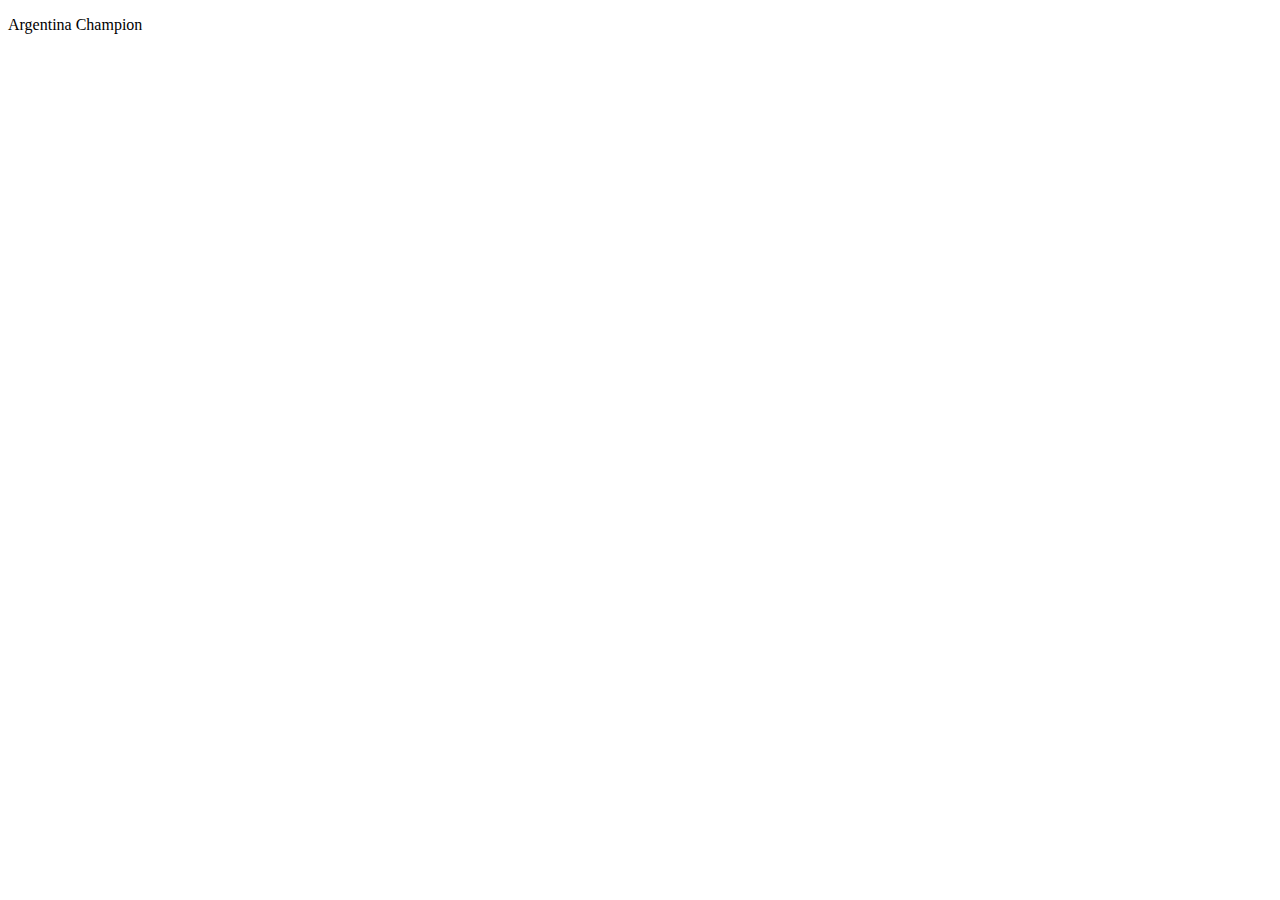
==== index.html @ 6ff8b309 "Add index.html" ====
<!DOCTYPE html>
<html lang="en">
<head>
    <meta charset="UTF-8">
    <meta http-equiv="X-UA-Compatible" content="IE=edge">
    <meta name="viewport" content="width=device-width, initial-scale=1.0">
    <title>Document</title>
</head>
<body>
    <p>Argentina Champion</p>
</body>
</html>
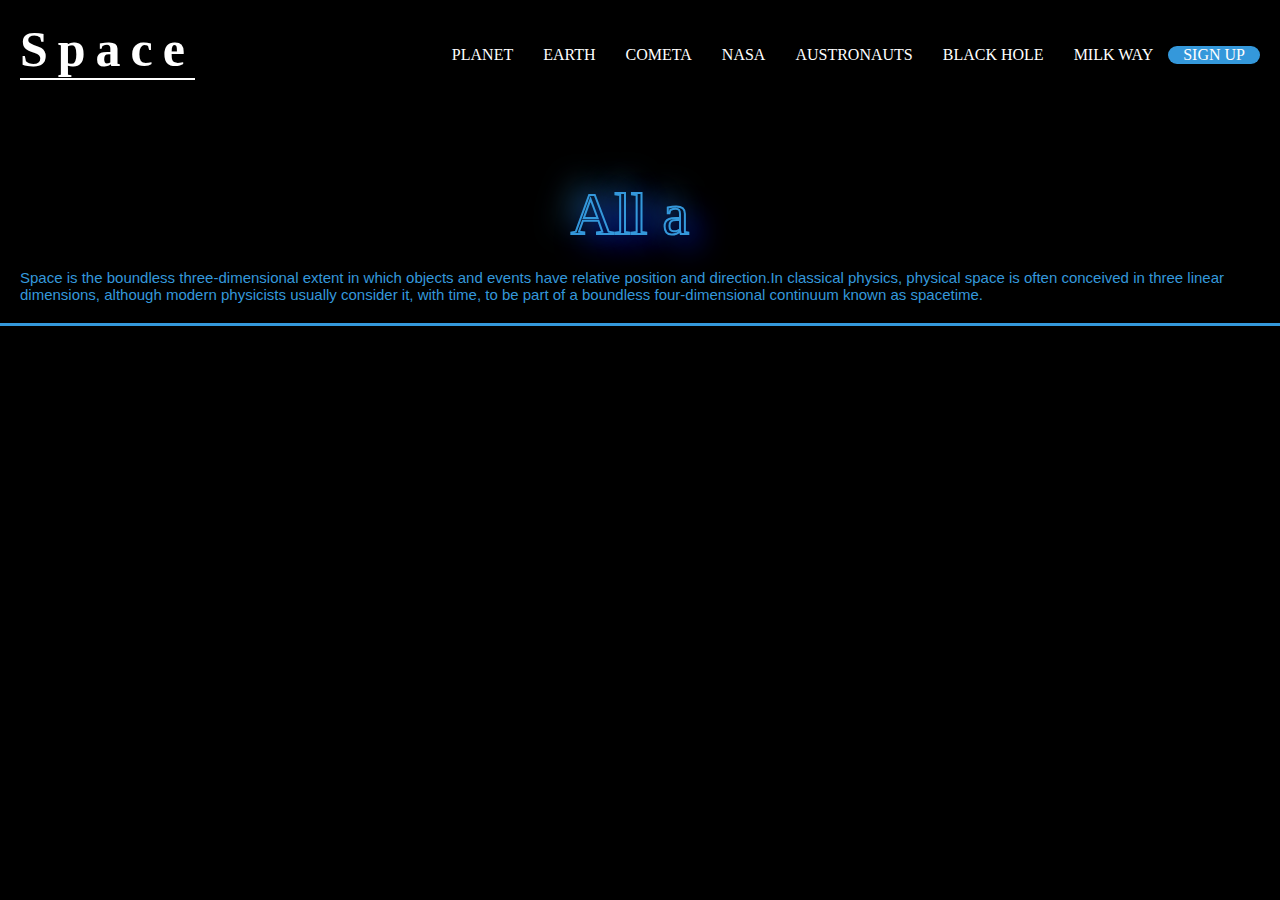
==== commit 382bdcba: "Add index.html" ====
--- a/index.html
+++ b/index.html
@@ -5,8 +5,98 @@
     <meta http-equiv="X-UA-Compatible" content="IE=edge">
     <meta name="viewport" content="width=device-width, initial-scale=1.0">
     <title>Document</title>
+    <link rel="stylesheet" href="main_page.css">
+    <link rel="stylesheet" href="https://fonts.googleapis.com/css2?family=Material+Symbols+Outlined:opsz,wght,FILL,GRAD@20..48,100..700,0..1,-50..200" />
+    <link rel="stylesheet" href="https://cdn.jsdelivr.net/npm/swiper/swiper-bundle.min.css"/>
+    <link rel="stylesheet" href="https://fonts.googleapis.com/css2?family=Material+Symbols+Outlined:opsz,wght,FILL,GRAD@20..48,100..700,0..1,-50..200" />
 </head>
 <body>
-    <p>Argentina Champion</p>
+  <div class="container">
+    <section class="one">
+        <header>
+            <h2 class="logo" style="color: rgb(255, 255, 255);">Space</h2>
+              <input class="switcher" type="checkbox" id="menu">
+              <label class="open" for="menu">
+                <i><span style="color: white;" class="material-symbols-outlined">
+                  menu
+                  </span></i>
+              </label>
+              <nav>
+                <ul>
+                  <li><a href="Cinema.html">Planet</a></li>
+                  <li><a href="Sport.html">Earth</a></li>
+                  <li><a href="Tradition.html">Cometa</a></li>
+                  <li><a href="Tradition.html">Nasa</a></li>
+                  <li><a href="Tradition.html">Austronauts</a></li>
+                  <li><a href="Tradition.html">Black hole</a></li>
+                  <li><a href="milk-way.html">Milk way</a></li>
+                  <li><a id="sign_up" href="register.html">sign up</a></li>
+                  <li></li>
+                </ul>
+                <label class="close" for="menu">
+                 <i> <span class="material-symbols-outlined">
+                    close
+                    </span></i>
+                </label>
+                
+              </nav>
+           </header>
+           <div class="fff">
+           <div>
+            <img class="gifka" style="width: 650; height:450px;" src="fcff5e97b6d498ccbe9042bf55d0de98.gif" alt="">
+           </div>
+           <div class="dd">
+             <p class="text" id="demo" style="color: white;"></p>
+             <p class="subtext">Space is the boundless three-dimensional extent in which objects and events have relative position and direction.In classical physics, physical space is often conceived in three linear dimensions, although modern physicists usually consider it, with time, to be part of a boundless four-dimensional continuum known as spacetime.</p>
+           </div>
+        </div>
+             <script>
+               var i = 0;
+               var txt = 'All about space and our galaxy';
+               
+               var speed = 150;
+               
+               function typeWriter() {
+                 if (i < txt.length) {
+                   document.getElementById("demo").innerHTML += txt.charAt(i);
+                   i++;
+                   setTimeout(typeWriter, speed);
+                 }
+                 
+               }
+               window.onload=typeWriter()
+               </script>
+    </section>
+    <section class="two">
+      <video autoplay loop muted  src="video_2022-12-19_21-11-30.mp4" class="back_video"></video>
+    </section>
+   
+    <section>
+      <h1 style="color: white; text-align: center; margin-top: 20px; font-size: 40px; font-family: Zendots;">A piece of our galaxy</h1>
+      <div class="three">
+      <div class="block_photo">
+        <img src="meteorite.jpg" alt="Avatar" class="image" style="width:350px">
+        <div class="middle">
+          <div class="texttt">Meteorite</div>
+        </div>
+      </div>
+      <div class="block_photo">
+        <img src="black_hole.jpg" alt="Avatar" class="image" style="width:500px; margin-top: 100px;">
+        <div class="middle">
+          <div class="texttt">Black Hole</div>
+        </div>
+      </div>
+      <div class="block_photo">
+        <img src="shutterstocks.webp" alt="Avatar" class="image" style="width:350px; margin-top: 150px; border-radius: 10px;">
+        <div class="middle">
+          <div class="texttt">Meteorite</div>
+        </div>
+      </div>
+    </div>
+    </section>
+    <section>
+<h1 style="color: white;">dsd</h1>
+    </section>
+    </div>
 </body>
 </html>--- a/main_page.css
+++ b/main_page.css
@@ -0,0 +1,216 @@
+*{
+    margin: 0;
+    padding: 0;
+  }
+  
+  body{
+    background-color: #000000;
+  }
+  
+  section{
+    height: 100vh;
+    scroll-snap-align: start;
+    overflow-y: hidden;
+  }
+  
+  .container{
+    scroll-behavior: smooth; 
+    scroll-snap-type: y mandatory;
+    overflow-y: scroll;
+    height: 100vh;
+  }
+  header{
+    min-height: 100px;
+    padding: 0 20px;
+    display: flex;
+    align-items: center;
+    justify-content: space-around;
+    /* box-shadow: 0 4px 4px 0 rgba(0, 0, 0, .4); */
+  padding: 0 20px;
+  display: flex;
+  align-items: center;
+  justify-content: space-between;
+  }
+  
+  header ul{
+    list-style-type: none;
+    display: flex;
+  }
+  
+  header ul a{
+    display: block;
+    text-transform: uppercase;
+    text-decoration: none;
+    padding: 0 15px;
+    transition: .45;
+    color: rgb(255, 255, 255);
+    font-weight: 500;
+    font-size: medium;
+  }
+  
+  header .logo{
+    align-items: left;
+    float: left;
+    justify-content: last baseline;
+    border-bottom: 2px solid #fff;
+  }
+  
+  @font-face {
+    font-family: Cavaet-Bold;
+    src: url(Caveat-Bold.ttf);
+  }
+  
+  header h2{
+    font-family: 'Cavaet-Bold', sans-serif;
+    font-size: 40px;
+  }
+  .switcher{
+  position: absolute;
+  visibility: hidden;
+  left: -9999px;
+  }
+  header label{
+  font-size: 30px;
+  cursor: pointer;
+  display: none;
+  }
+  
+  header ul{
+  list-style-type: none;
+  display: flex;
+  }
+  
+  header a{
+  display: flex;
+  text-transform: uppercase;
+  text-decoration: none;
+  padding: 0 15px;
+  margin-top: 10px;
+  transition: .45;
+  }
+  
+  a:hover{
+  color: #3498db;
+  transform: scale(1.2);
+  text-decoration: overline;
+  
+  }
+  .r:hover{
+  color: #3498db;
+  transform: scale(1.1);
+  }
+  
+  .register{
+    text-transform: uppercase;
+    color: #fff;
+    background-color: #3498db;
+    border-radius: 10px;
+    padding: 5px;
+    font-size: 20px;
+  }
+  .logo{
+  letter-spacing: 10px;
+  font-size: 50px;
+  font-family: Zendots;
+  }
+  .first{
+  display: flex;
+  }
+  
+  .fff{
+    display: flex;
+  }
+  
+  #demo{
+  justify-content: center;
+  text-align: center;
+  margin-top: 80px;
+  margin-right: 20px;
+  color: #fff;
+  font-size: 60px;
+  text-shadow: 10px 10px 30px rgb(0, 30, 255) , -10px -10px 30px #3498db;
+  -webkit-text-stroke: 2px #3498db;
+  -webkit-text-fill-color: transparent;
+  font-family: Zendots;
+  }
+  
+  @font-face {
+  font-family: Zendots;
+  src: url(ZenDots-Regular.ttf);
+  }
+  .subtext{
+  font-family: 'Zendots', sans-serif;
+  font-size: 15px;
+  color: #3498db;
+  padding: 20px;
+  border-bottom: 3px solid #3498db;
+  }
+  
+  #sign_up{
+    background-color: #3498db;
+    border-radius: 10px;
+  }
+  
+  
+  .back_video{
+    position: relative;
+    width: 100%;
+    height: 100vh;
+  }
+  
+  
+  @media screen and (max-width: 800px){
+    .open,
+  .close{
+    display: block;
+  }
+  
+  .close{
+    position: absolute;
+    top: 40px;
+    right: 40px;
+  }
+  
+  .switcher:checked ~ nav{
+    right: 0;
+  }
+  
+  nav{
+    position: fixed;
+    width: 100%;
+    height: 100vh;
+    background: linear-gradient(180deg, #00537e, #5a0505);
+    right: -100%;
+    top: 0;
+    text-align: center;
+    padding: 100px 0;
+    transition: .75;
+  }
+  
+  ul{
+    flex-direction: column;
+    justify-content: center;
+    text-align: center;
+    padding: 100px 0 0 300px;
+  }
+  
+  ul a{
+    padding: 20px;
+  }
+  ul a:hover{
+    background-color: rgba(255, 255, 255, .03);
+  }
+  
+  .logo{
+    text-align: center;
+    margin-left: 250px;
+  }
+  .fff{
+    display: flex;
+    flex-direction: column;
+  }
+  .gifka{
+    margin-left: 70px;
+  }
+  }
+  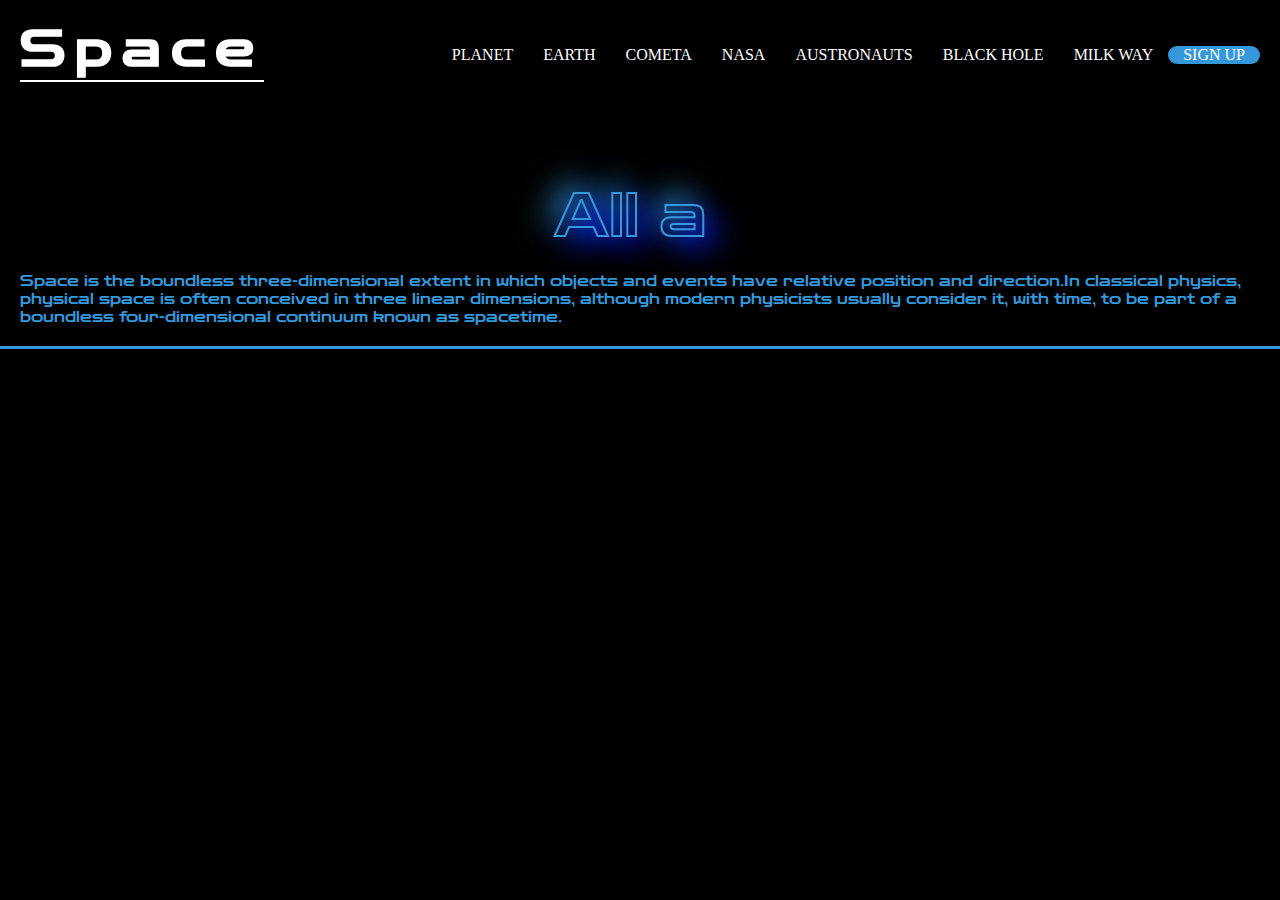
==== commit 1f7f14ed: "Add index.html" ====
--- a/index.html
+++ b/index.html
@@ -23,13 +23,13 @@
               </label>
               <nav>
                 <ul>
-                  <li><a href="Cinema.html">Planet</a></li>
-                  <li><a href="Sport.html">Earth</a></li>
-                  <li><a href="Tradition.html">Cometa</a></li>
-                  <li><a href="Tradition.html">Nasa</a></li>
-                  <li><a href="Tradition.html">Austronauts</a></li>
-                  <li><a href="Tradition.html">Black hole</a></li>
-                  <li><a href="milk-way.html">Milk way</a></li>
+                  <li><a href="About Solar System.html">Planet</a></li>
+                  <li><a href="about earth.html">Earth</a></li>
+                  <li><a href="index2.html">Cometa</a></li>
+                  <li><a href="index1.html">Nasa</a></li>
+                  <li><a href="astro.html">Austronauts</a></li>
+                  <li><a href="blackhole.html">Black hole</a></li>
+                  <li><a href="milk_way.html">Milk way</a></li>
                   <li><a id="sign_up" href="register.html">sign up</a></li>
                   <li></li>
                 </ul>
@@ -72,30 +72,166 @@
     </section>
    
     <section>
-      <h1 style="color: white; text-align: center; margin-top: 20px; font-size: 40px; font-family: Zendots;">A piece of our galaxy</h1>
+      <h1 id="zaga" style="color: white; text-align: center; margin-top: 10px; font-size: 30px; font-family: Zendots;">A piece of our galaxy</h1>
+
+      <div class="infoo">
+        <h2 class="piece-name" style="color: white; font-family: Zendots; font-size: 12px;">Meteorite</h2>
+        <p  style="color: white; font-family: Zendots; font-size: 12px;"> meteorite is a solid piece of debris from an object, such as a comet, 
+          asteroid, or meteoroid, that originates in outer space and survives its 
+          passage through the atmosphere to reach the surface of a planet or moon.
+           When the original object enters the atmosphere, various factors such as 
+           friction, pressure, and chemical interactions with the atmospheric gases
+            cause it to heat up and radiate energy. It then becomes a meteor and forms 
+            a fireball, also known as a shooting star; astronomers call the brightest 
+            examples "bolides". Once it settles on the larger body's surface, the meteor
+             becomes a meteorite.</p>
+      </div>
+      <div class="infoo"> 
+        <h2 class="piece-name" style="color: white;font-family: Zendots; font-size: 12px;">Black hole</h2>
+        <p  style="color: white; font-family: Zendots; font-size: 12px;" >A black hole is a region of spacetime where gravity is
+           so strong that nothing, including light or other electromagnetic waves, has enough
+            energy to escape it. The theory of general relativity predicts that a sufficiently
+             compact mass can deform spacetime to form a black hole. The boundary of no escape
+              is called the event horizon. Although it has a great effect on the fate and circumstances 
+              of an object crossing it, it has no locally detectable features according to general relativity.
+             In many ways, a black hole acts like an ideal black body, as it reflects no light.</p>
+      </div>
+      <div class="infoo">
+        <h2 class="piece-name" style="color: white; font-family: Zendots; font-size: 12px;">Big Bang</h2>
+        <p  style="color: white; font-family: Zendots;font-size: 12px;">The Big Bang event is a physical theory that describes how the universe
+           expanded from an initial state of high density and temperature. Various cosmological models of 
+           the Big Bang explain the evolution of the observable universe from the earliest known periods 
+           through its subsequent large-scale form. These models offer a comprehensive explanation
+            for a broad range of observed phenomena, including the abundance of light elements, the cosmic 
+            microwave background (CMB) radiation</p>
+      </div>
       <div class="three">
       <div class="block_photo">
-        <img src="meteorite.jpg" alt="Avatar" class="image" style="width:350px">
+        <img src="meteorite.jpg" alt="Avatar" class="image" style="width:200px">
         <div class="middle">
           <div class="texttt">Meteorite</div>
         </div>
       </div>
       <div class="block_photo">
-        <img src="black_hole.jpg" alt="Avatar" class="image" style="width:500px; margin-top: 100px;">
+        <img src="black_hole.jpg" alt="Avatar" class="image" style="width:300px; margin-top: 70px;">
         <div class="middle">
           <div class="texttt">Black Hole</div>
         </div>
       </div>
       <div class="block_photo">
-        <img src="shutterstocks.webp" alt="Avatar" class="image" style="width:350px; margin-top: 150px; border-radius: 10px;">
+        <img src="shutterstocks.webp" alt="Avatar" class="image" style="width:250px; margin-top: 70px; border-radius: 10px;">
         <div class="middle">
-          <div class="texttt">Meteorite</div>
+          <div class="texttt">Big Bang</div>
         </div>
       </div>
     </div>
     </section>
+
+
+
+    <section class="sect_3">
+            <div class="block">
+              <div class="card1">
+                  <img src="nasa3.jpg" alt="Avatar" style="width:100%; border-radius: 10px;">
+                  <div class="container1">
+                    <h5 style="color: #f5ff68; font-size: 20px;">Nasa site</h5> 
+                    <p style="color: #fff;"><a style="text-decoration: none; color: white" href="https://www.nasa.gov/">click to go to the website</a></p> 
+                  </div>
+                </div>
+              
+                <div class="card2">
+                  <img src="spacex-2.png" alt="Avatar" style="width:100%">
+                  <div class="container2">
+                    <h5 style="color: #f5ff68; font-size: 20px;"><b>Space-X sit</b></h5> 
+                    <p style="color: #fff;"><a style="text-decoration: none; color: white" href="https://www.spacex.com/">click to go to the website</a> </p> 
+                  </div>
+                </div>
+              
+                <div class="card3">
+                  <img src="spacecompng.png" alt="Avatar" style="width:100%">
+                  <div class="container2">
+                    <h5 style="color: #f5ff68; font-size: 20px;"><b>Space site</b></h5> 
+                    <p style="color: #fff;"><a style="text-decoration: none; color: white" href="https://www.space.com/">click to go to the website</a></p> 
+                  </div>
+                </div>
+              </div>
+    </section>
     <section>
-<h1 style="color: white;">dsd</h1>
+      <div id = "footerr">
+        <div id = "smile">
+            <br>
+            Thanks a lot 💜
+        </div>
+      
+        <div id = "stay">
+            Stay Connected
+        </div>
+        <div id = "soc">
+            <img src="twitter_icon@2x.png" width="55px" height="55px" alt="">
+            <img src="facebook_icon@2x.png"width="55px" height="55px" alt="">
+            <img src="instagram_icon@2x.png"  width="55px" height="55px" alt="">
+        </div>
+      
+        <div id = "container1">
+            <div class = "txtt">
+                Solar System
+                <br>
+                <br>
+                <ul class = "txtt2">
+                    <li><a href="#">Our Solar System</a></li>
+                    <li><a href="#">Sun</a></li>
+                    <li><a href="#">Kuiper Belt</a></li>
+                    <li><a href="#">Oort Cloud</a></li>
+                    <li><a href="#">About Our Solar System</a></li>
+                    <li><a href="#">Eclipses</a></li>
+                </ul>
+            </div>
+            <div class = "txtt">
+                Planets
+                <br>
+                <br>
+                <ul class="txtt2">
+                    <li><a href="#">Mercury</a></li>
+                    <li><a href="#">Venus</a></li>
+                    <li><a href="#">Earth</a></li>
+                    <li><a href="#">Mars</a></li>
+                    <li><a href="#">Jupiter</a></li>
+                    <li><a href="#">Saturn</a></li>
+                    <li><a href="#">Uranus</a></li>
+                    <li><a href="#">Neptune</a></li>
+                </ul>
+            </div>
+            <div class = "txtt">
+                Asteroid, Comets & Meteors
+                <br>
+                <br>
+                <ul class="txtt2">
+                    <li><a href="#">Meteors</a></li>
+                    <li><a href="#">Meteorites</a></li>
+                    <li><a href="#">Asteroids</a></li>
+                    <li><a href="#">Comets</a></li>
+                </ul>
+            </div>
+            <div class = "txtt">
+                More
+                <br>
+                <br>
+                <ul class="txtt2">
+                    <li><a href="#">News</a></li>
+                    <li><a href="#">Resources</a></li>
+                    <li><a href="#">Raw Images</a></li>
+                    <li><a href="#">People</a></li>
+                    <li><a href="#">Missions</a></li>
+                    <li><a href="#">Kids</a></li>
+                    <li><a href="#">Interactives</a></li>
+                    <li><a href="#">Basics of Space Flight</a></li>
+                    <li><a href="#">People</a></li>
+                </ul>
+            </div>
+            
+        </div>
+        
+      </div>
     </section>
     </div>
 </body>
